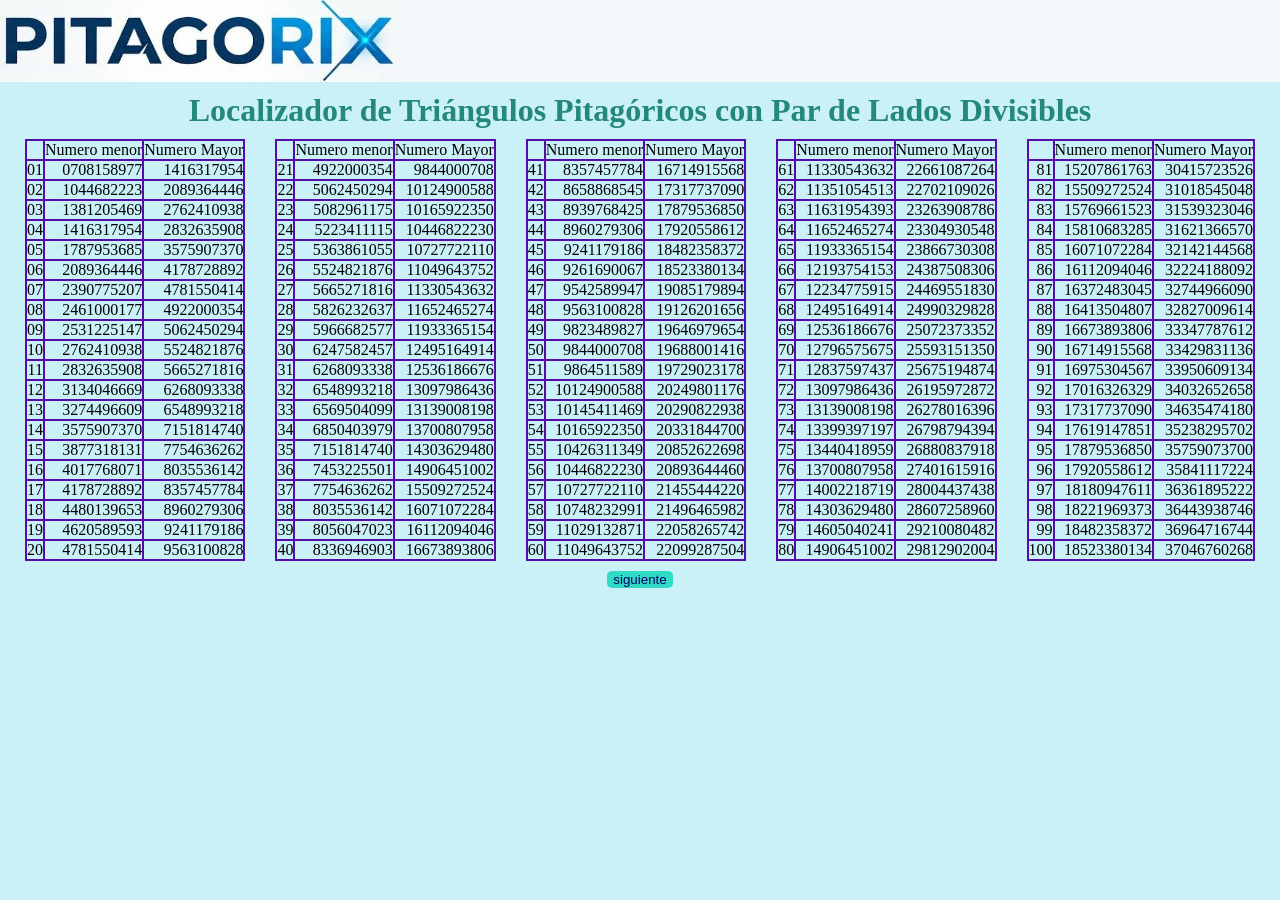
==== index.html @ 3d30af49 "iniciar cambios para responsividad" ====
<!DOCTYPE html>
<html lang="en">
<head>
    <meta charset="UTF-8">
    <meta name="viewport" content="width=device-width, initial-scale=1.0">
    <title>Pitagorix</title>
    <link rel="stylesheet" href="modulo.css">
    <script>
        window.va = window.va || function () { (window.vaq = window.vaq || []).push(arguments); };
        </script>
    <script defer src="/_vercel/insights/script.js"></script>
</head>
<body>

    <header>
        <img src="pitagorix-logo.png" alt="logo de Pitagorix" width="400" >
    </header>
    <main id="menu">
        <h1>Localizador de Triángulos Pitagóricos con Par de Lados Divisibles</h1>
        
        <div id="div-cuadros">
            <div id="div1">
                
            </div>
            <!-- <div id="div-boton">
                <button id="btn">siguiente</button>
            </div> -->
        </div>
        
    </main>
    <script src="modulo.js"></script>
</body>
</html>
---- modulo.css ----
html{
    background-color: #caf0f8;
}
body{
    width: max-content;
    width: 100%;
    margin:0px;
    margin-bottom: 8px;
}
header{
    background-color: #F4F7FA;
    height: 82.38px;
}
main{
    display: flex;
    flex-direction: column;
    align-items: center;/* alinear boton */
}
h1{
    color: #24887c;
    margin-top: 10px;
    margin-bottom: 10px;
}
span {
    display: inline-block;
    text-align: end;
    margin: 0px;
    border-right: 2px solid #560bad; 
}
.span-ultimo{
    display: flex;
    flex-direction: column;
}
span{
    display: flex;
    flex-direction: column;
}
p{
    text-align: end;
    margin: 0px;
    border-bottom: 2px solid #560bad;
}

.ultimo{
    display: none;
}

main div{
    display: flex;
    height: 452px;
}

#div1{
    height: 422px;
}

#div-cuadros{
    flex-direction: column;
    height: auto;/* para que no le afecte el height de arriba */
    align-items: center;/* alinear divs contenedores de secciones */
}

div div {
    gap: 30px;
}

#div-boton{
    height: auto;
}



section{
    display: flex;
    border-left: 2px solid #560bad;
    border-top: 2px solid #560bad;
    width: max-content;
}
.ultimo-predetermidado{
    display: none;
    border-bottom: 2px solid #560bad;
}
button{
    display: block;
    margin-top: 10px;
    border: none;
    border-radius: 5px;
    background-color: #2fdac6;
    color: #03045e;
}

.numeral{
    color: transparent;
}

.numero-menor, .numero-mayor{
    width: max-content;
}
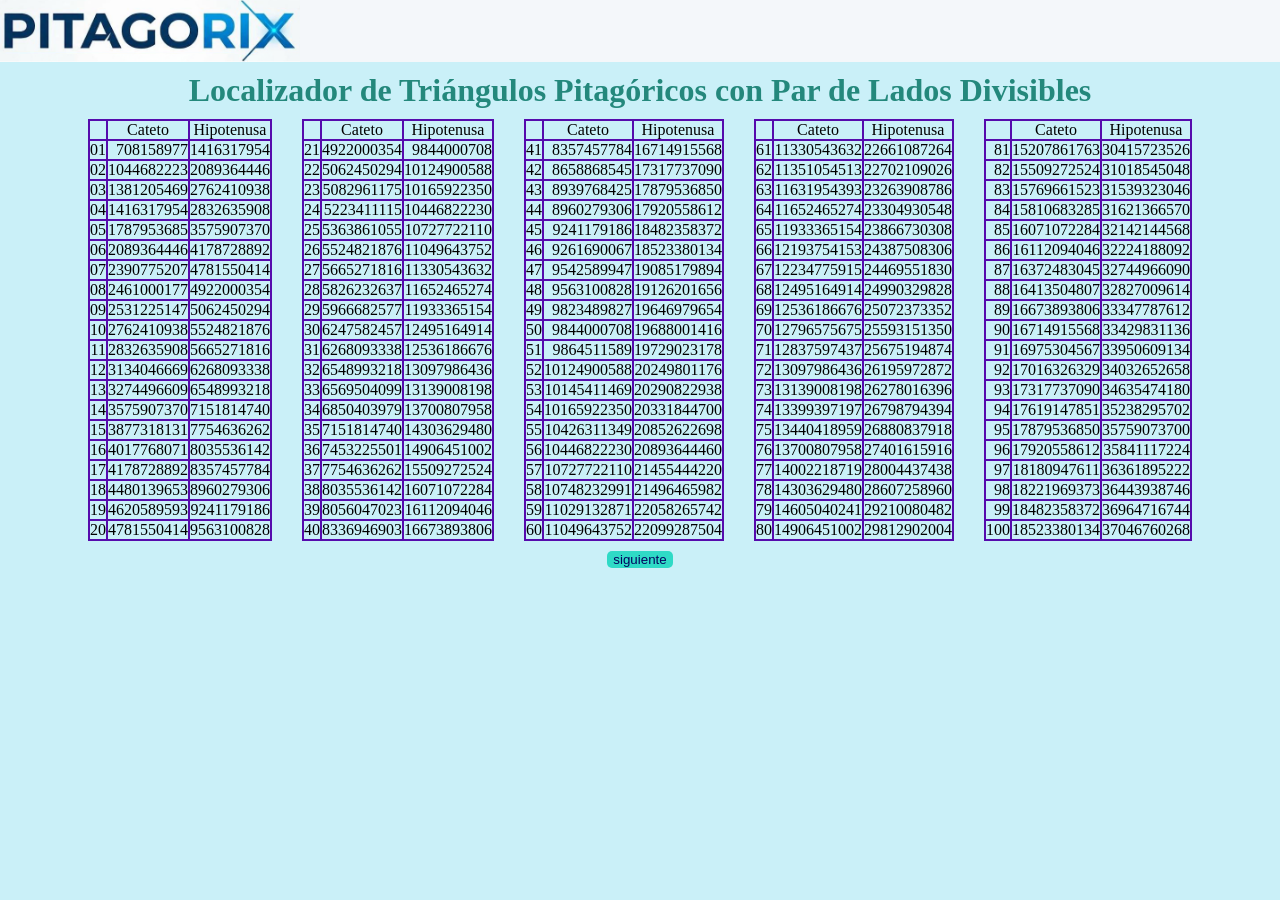
==== commit a7a4ef43: "Actualicación de estilos" ====
--- a/index.html
+++ b/index.html
@@ -5,6 +5,13 @@
     <meta name="viewport" content="width=device-width, initial-scale=1.0">
     <title>Pitagorix</title>
     <link rel="stylesheet" href="modulo.css">
+
+    <link rel="apple-touch-icon" sizes="180x180" href="apple-touch-icon.png"><!-- apple -->
+
+    <link rel="icon" type="image/png" sizes="32x32" href="favicon-32x32.png"><!-- web-android -->
+    <link rel="icon" type="image/png" sizes="16x16" href="favicon-16x16.png">
+    <link rel="manifest" href="site.webmanifest"><!-- app-android -->
+    
     <script>
         window.va = window.va || function () { (window.vaq = window.vaq || []).push(arguments); };
         </script>
@@ -13,7 +20,7 @@
 <body>
 
     <header>
-        <img src="pitagorix-logo.png" alt="logo de Pitagorix" width="400" >
+        <img id="logo" src="pitagorix-logo.png" alt="logo de Pitagorix" width="300" >
     </header>
     <main id="menu">
         <h1>Localizador de Triángulos Pitagóricos con Par de Lados Divisibles</h1>
--- a/modulo.css
+++ b/modulo.css
@@ -9,7 +9,7 @@
 }
 header{
     background-color: #F4F7FA;
-    height: 82.38px;
+    height: 61.78px;
 }
 main{
     display: flex;
@@ -47,7 +47,7 @@
 
 main div{
     display: flex;
-    height: 452px;
+    height: 422px;
 }
 
 #div1{
@@ -94,5 +94,18 @@
 }
 
 .numero-menor, .numero-mayor{
-    width: max-content;
+    text-align: center;
+}
+
+@media (max-width:380px){
+    #logo{
+        width: 225px;
+    }
+    header{
+        height: 46.33px;
+    }
+    h1{
+        font-size: 20px;
+        text-align: center;
+    }
 }
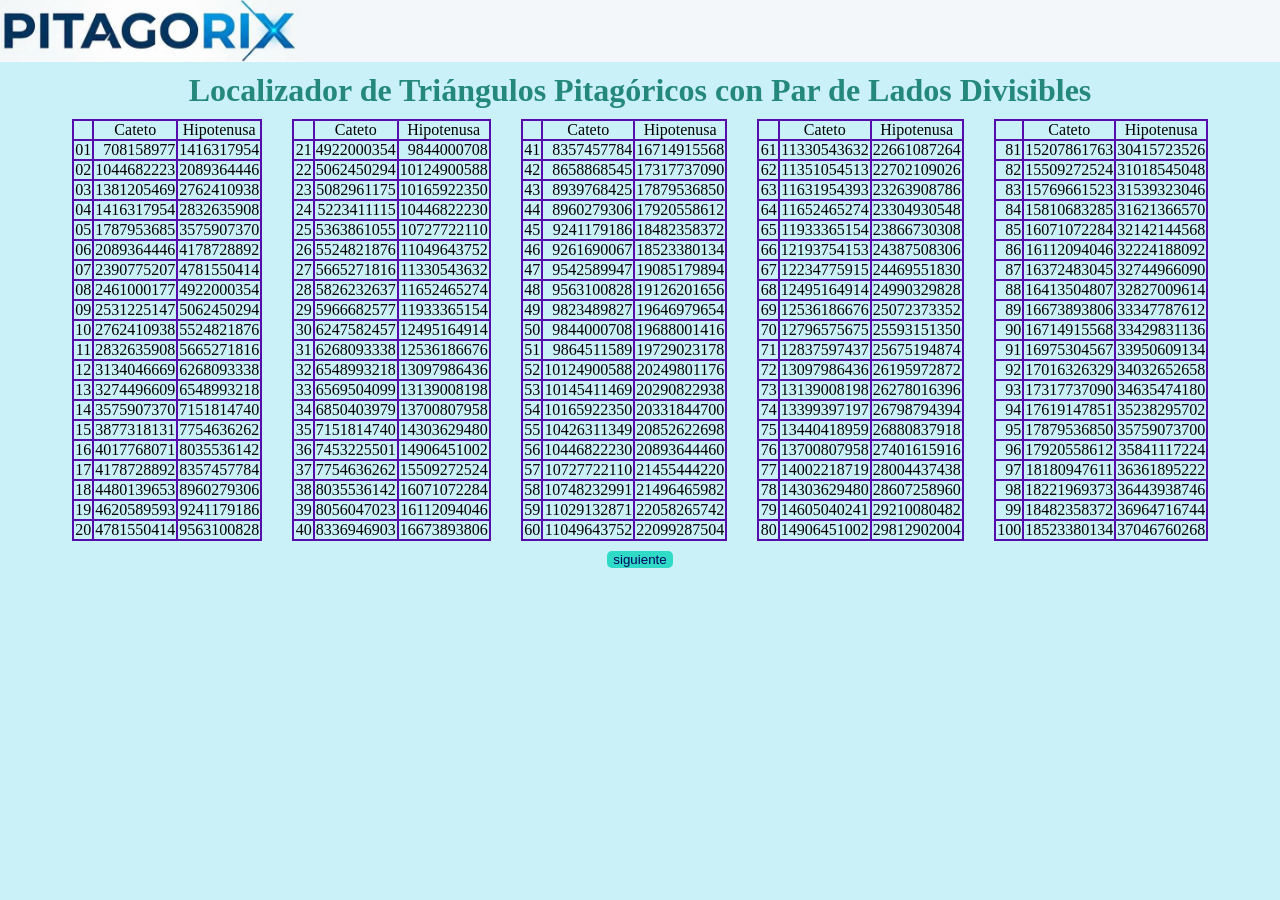
==== commit 5fb4933d: "Migración de Flexbox a CSS Grid" ====
--- a/index.html
+++ b/index.html
@@ -3,7 +3,9 @@
 <head>
     <meta charset="UTF-8">
     <meta name="viewport" content="width=device-width, initial-scale=1.0">
-    <title>Pitagorix</title>
+    <title>Pitagorix: Localizador de Triángulos Pitagóricos</title>
+    <meta name="description" content="Encuentra el cateto y la hipotenusa enteros divisibles entre sí para un triángulo rectángulo asegurando que el cateto faltante sea un número entero.">
+
     <link rel="stylesheet" href="modulo.css">
 
     <link rel="apple-touch-icon" sizes="180x180" href="apple-touch-icon.png"><!-- apple -->
@@ -14,27 +16,23 @@
     
     <script>
         window.va = window.va || function () { (window.vaq = window.vaq || []).push(arguments); };
-        </script>
+    </script>
     <script defer src="/_vercel/insights/script.js"></script>
 </head>
 <body>
 
-    <header>
-        <img id="logo" src="pitagorix-logo.png" alt="logo de Pitagorix" width="300" >
+    <header data-nosnippet>
+        <img id="logo" src="pitagorix-logo.png" alt="logo de Pitagorix" width="300" data-nosnippet />
     </header>
     <main id="menu">
         <h1>Localizador de Triángulos Pitagóricos con Par de Lados Divisibles</h1>
         
-        <div id="div-cuadros">
-            <div id="div1">
-                
-            </div>
-            <!-- <div id="div-boton">
-                <button id="btn">siguiente</button>
-            </div> -->
+        <div data-nosnippet id="div-cuadros" >
+            <div id="div1" class="caja"></div>
         </div>
         
     </main>
+    <script src="datos.js"></script>
     <script src="modulo.js"></script>
 </body>
 </html>
--- a/modulo.css
+++ b/modulo.css
@@ -2,7 +2,6 @@
     background-color: #caf0f8;
 }
 body{
-    width: max-content;
     width: 100%;
     margin:0px;
     margin-bottom: 8px;
@@ -20,66 +19,52 @@
     color: #24887c;
     margin-top: 10px;
     margin-bottom: 10px;
+    text-align: center;
 }
-span {
-    display: inline-block;
-    text-align: end;
-    margin: 0px;
-    border-right: 2px solid #560bad; 
-}
-.span-ultimo{
-    display: flex;
-    flex-direction: column;
-}
-span{
-    display: flex;
-    flex-direction: column;
-}
-p{
+
+.celda{
     text-align: end;
     margin: 0px;
     border-bottom: 2px solid #560bad;
+    border-right: 2px solid #560bad;
+    padding: 0px 1px;
+}
+tr{
+     height: 4.7619%; /* 100% entre 21 secciones */
+}
+.th{
+    font-weight: normal;
+    text-align: center;
+}
+.izquierda{
+    border-left: 2px solid #560bad;
+    padding-left: 1.5px;
 }
 
-.ultimo{
-    display: none;
-}
-
-main div{
-    display: flex;
-    height: 422px;
-}
-
-#div1{
-    height: 422px;
-}
 
 #div-cuadros{
+    display: flex;
     flex-direction: column;
-    height: auto;/* para que no le afecte el height de arriba */
     align-items: center;/* alinear divs contenedores de secciones */
 }
 
-div div {
+.caja{
     gap: 30px;
-}
-
-#div-boton{
-    height: auto;
+    display: flex;
 }
 
 
+.tablita{
+    display: grid;
 
-section{
-    display: flex;
-    border-left: 2px solid #560bad;
+    grid-template-columns: repeat(3, 1fr);
+    grid-template-rows: repeat(21, 1fr);
+
+    width: min-content;
+    
     border-top: 2px solid #560bad;
-    width: max-content;
 }
-.ultimo-predetermidado{
-    display: none;
-    border-bottom: 2px solid #560bad;
-}
+
 button{
     display: block;
     margin-top: 10px;
@@ -89,23 +74,17 @@
     color: #03045e;
 }
 
-.numeral{
-    color: transparent;
-}
 
-.numero-menor, .numero-mayor{
-    text-align: center;
-}
 
-@media (max-width:380px){
+@media (max-width:425px){
     #logo{
-        width: 225px;
+        width: 200px;
     }
     header{
         height: 46.33px;
     }
     h1{
-        font-size: 20px;
+        font-size: 22px;
         text-align: center;
     }
 }
